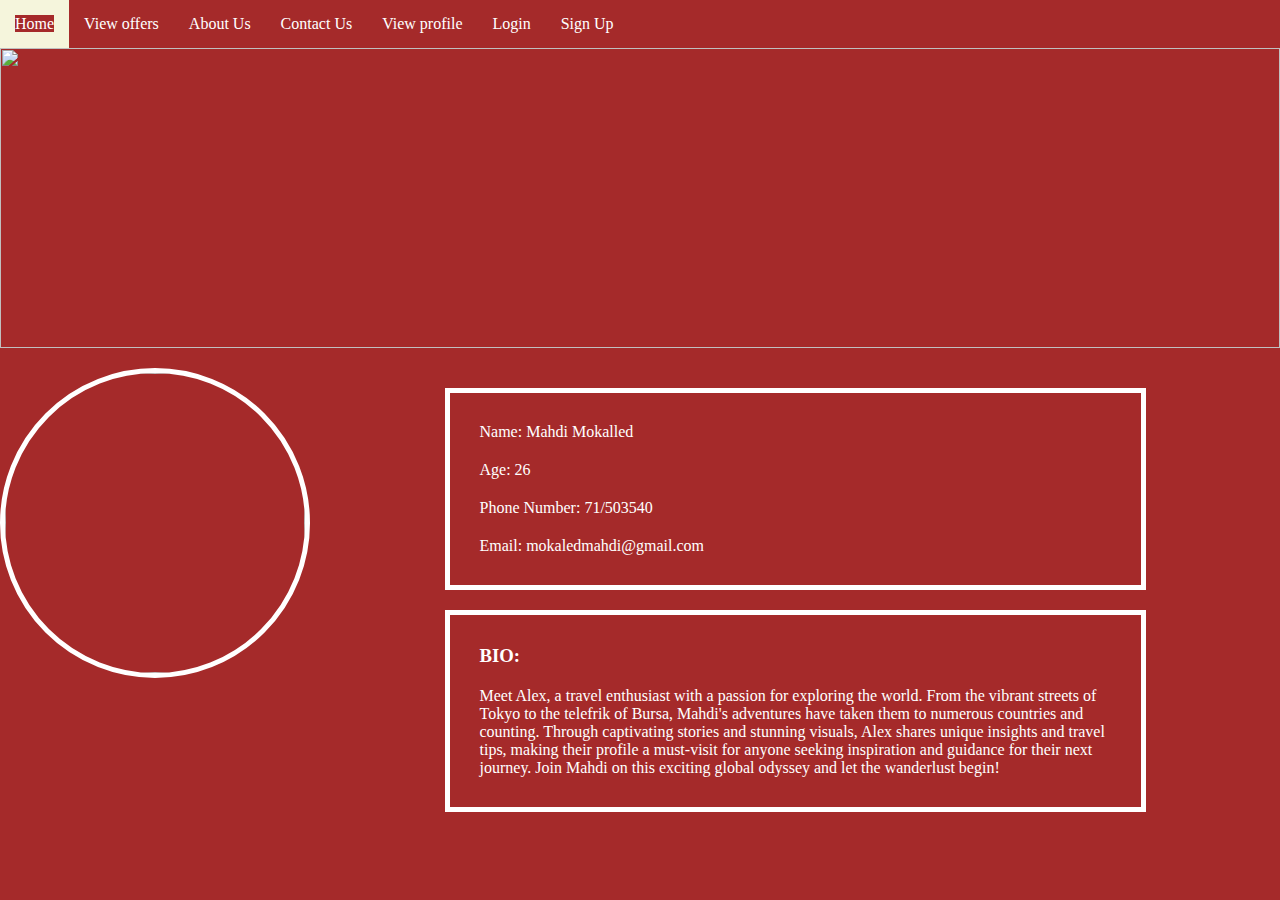
==== pages/profile.html @ 199246dd "updated profile" ====
<!DOCTYPE html>
<html lang="en">
<head>
    <meta charset="UTF-8">
    <meta name="viewport" content="width=device-width, initial-scale=1.0">
    <link rel="stylesheet" href="https://cdnjs.cloudflare.com/ajax/libs/font-awesome/6.5.1/css/all.min.css" />
    <link rel="stylesheet" href="../styles/profile.css" />
    <title>Your Profile</title>
</head>
<body>

    <nav class="active">
        <ul>
            <li>
                <a href="index.html">Home </a>
            </li>
            <li>
                <a>View offers</a>
            </li>
            <li>
                <a>About Us</a>
            </li>
            <li>
                <a>Contact Us</a>
            </li>
            <li>
                <a href="./pages/profile.html">View profile</a>
            </li>
            <li>
                <a>Login</a>
            </li>
            <li>
                <a>Sign Up</a>
            </li>
        </ul>
    </nav>
    <section class="cover">
        <img class= "cover-image" src="C:\Users\hp\OneDrive\Desktop\FSW28\day 2\Assignment 2\images\cover.jpg">
    </section>
    <section class="parent-profile">
        <div>
            <img src="C:\Users\hp\OneDrive\Desktop\FSW28\day 2\Assignment 2\images\profile.jpg">
        </div>
        <div class="info-parent">
            <div class="profile-info">
                <p>Name: Mahdi Mokalled</p>
                <p>Age: 26</p>
                <p>Phone Number: 71/503540</p>
                <p>Email: mokaledmahdi@gmail.com</p>
            </div>
            <div class="profile-info">
                <h3>BIO:</h3>
                <p>
                    Meet Alex, a travel enthusiast with a passion for exploring the world. From the vibrant streets of Tokyo to the telefrik of Bursa, Mahdi's adventures have taken them to numerous countries and counting. Through captivating stories and stunning visuals, Alex shares unique insights and travel tips, making their profile a must-visit for anyone seeking inspiration and guidance for their next journey. Join Mahdi on this exciting global odyssey and let the wanderlust begin!</p>
            </div>
        </div>



    </section>
</body>
</html>
---- styles/profile.css ----
*{
    padding: 0;
    margin: 0;
background-color: brown;
}


nav{
    display: block;
    background-color: rgb(142, 60, 60);

}

nav ul{
    display: flex;
    list-style-type: none;

}
nav ul li{
padding: 15px;
}
nav ul li a{
    text-decoration: none;

}

nav ul li:hover{
    background-color: beige;
}
a{
    color: white;
}
.cover-image{
    display: block;
    width: 100%;
    height: 300px;
}
.parent-profile{
    display: flex;
    justify-content: space-evenly ;
}
.parent-profile img{
    width: 300px;
    height: 300px;
    border: solid white 5px ;
    border-radius: 50%;
    margin-top: 20px;
}
.profile-info{
    display: flex;
    flex-direction: column;
    padding: 20px;
    border: white solid 5px;
    margin-top: 20px;
    width: 70%;
}
.profile-info p{
    padding: 10px;
    color: white    ;
}
.info-parent{
    display: flex;
    flex-direction: column;
    align-items: center;
    justify-content: center;
    padding: 20px;
}
.profile-info h3{
    padding: 10px;
    color: white    ;
}
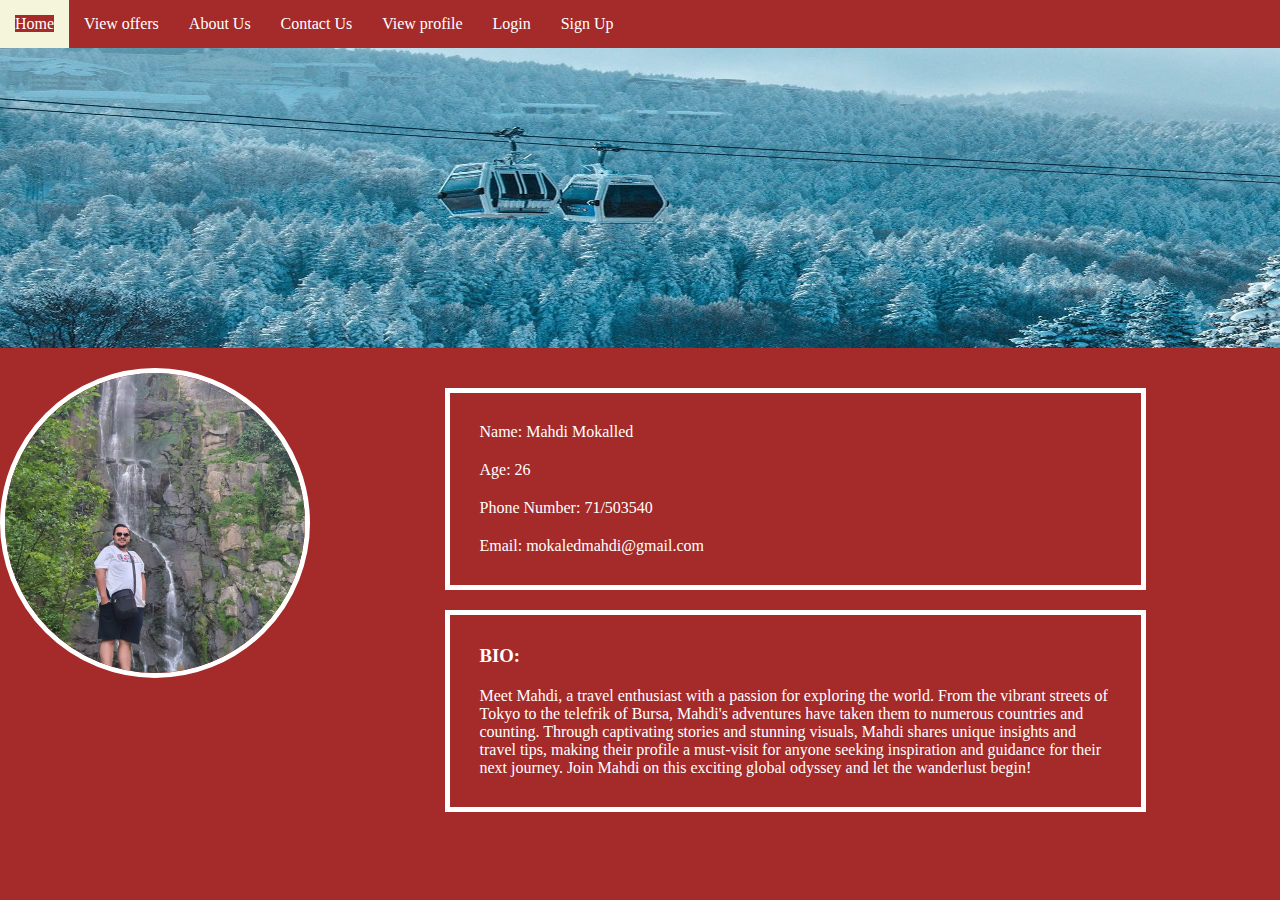
==== commit ddcde402: "final update" ====
--- a/pages/profile.html
+++ b/pages/profile.html
@@ -35,11 +35,11 @@
         </ul>
     </nav>
     <section class="cover">
-        <img class= "cover-image" src="C:\Users\hp\OneDrive\Desktop\FSW28\day 2\Assignment 2\images\cover.jpg">
+        <img class= "cover-image" src="../images/cover.jpg">
     </section>
     <section class="parent-profile">
         <div>
-            <img src="C:\Users\hp\OneDrive\Desktop\FSW28\day 2\Assignment 2\images\profile.jpg">
+            <img src="/images/profile.jpg">
         </div>
         <div class="info-parent">
             <div class="profile-info">
@@ -51,7 +51,7 @@
             <div class="profile-info">
                 <h3>BIO:</h3>
                 <p>
-                    Meet Alex, a travel enthusiast with a passion for exploring the world. From the vibrant streets of Tokyo to the telefrik of Bursa, Mahdi's adventures have taken them to numerous countries and counting. Through captivating stories and stunning visuals, Alex shares unique insights and travel tips, making their profile a must-visit for anyone seeking inspiration and guidance for their next journey. Join Mahdi on this exciting global odyssey and let the wanderlust begin!</p>
+                    Meet Mahdi, a travel enthusiast with a passion for exploring the world. From the vibrant streets of Tokyo to the telefrik of Bursa, Mahdi's adventures have taken them to numerous countries and counting. Through captivating stories and stunning visuals, Mahdi shares unique insights and travel tips, making their profile a must-visit for anyone seeking inspiration and guidance for their next journey. Join Mahdi on this exciting global odyssey and let the wanderlust begin!</p>
             </div>
         </div>
 
